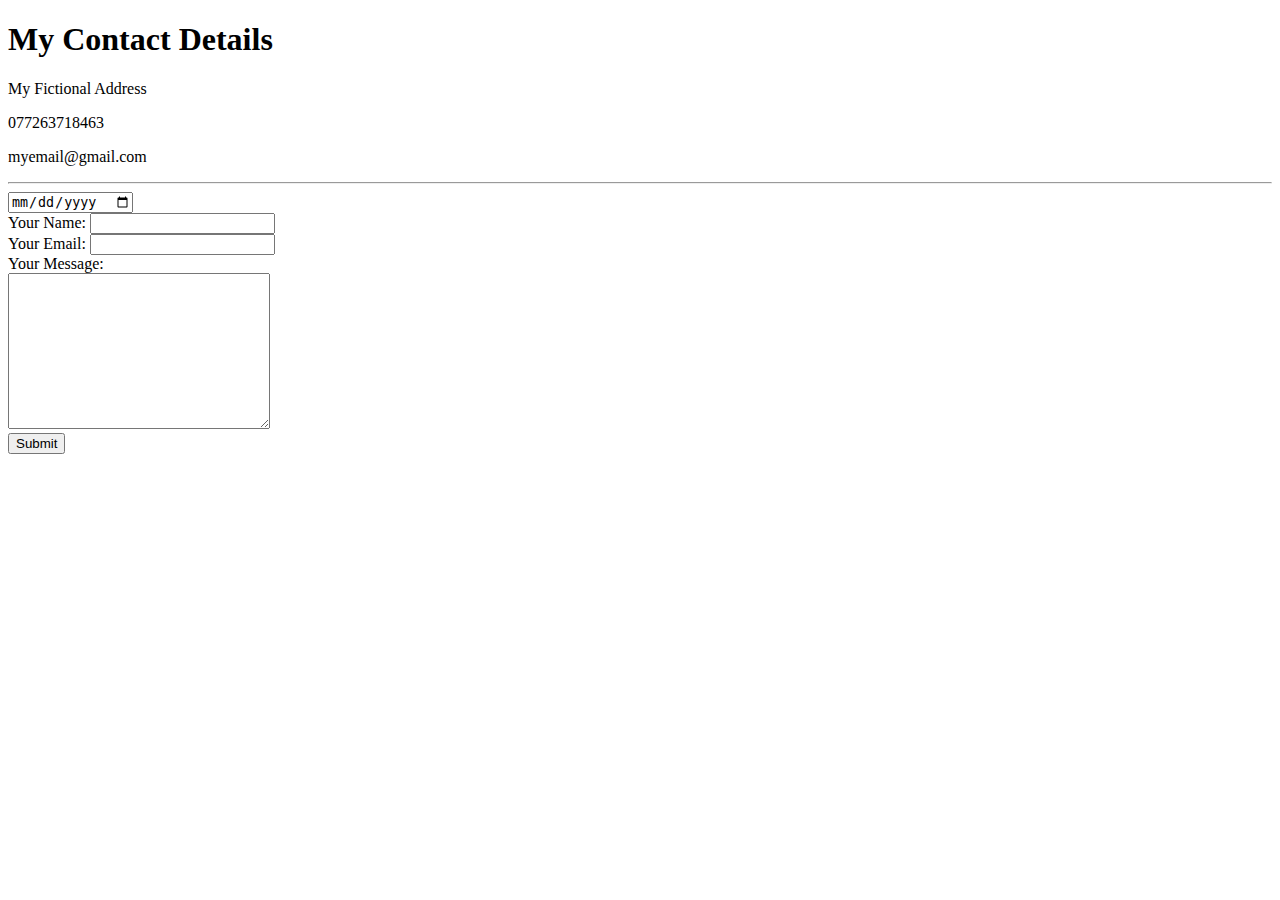
==== contact-me.html @ 5fd63206 "first commit" ====
<!DOCTYPE html>
<html>
  <head>
    <meta charset="utf-8">
    <title>Contact Me</title>
    <link rel="stylesheet" href="css/styles.css">
  </head>
  <body>
    <h1>My Contact Details</h1>
    <p>My Fictional Address</p>
    <p>077263718463</p>
    <p>myemail@gmail.com</p>
    <hr>
    <input type="date">
    <form action="mailto:satish8482@gmail.com" method="post" enctype="text/plain">
      <label>Your Name:</label>
      <input type="text" name="yourName" value=""><br>
      <label>Your Email:</label>
      <input type="email" name="yourEmail" value=""><br>
      <label>Your Message:</label><br>
      <textarea name="yourMessage" rows="10" cols="30"></textarea><br>
      <input type="submit" name="">
    </form>
  </body>
</html>
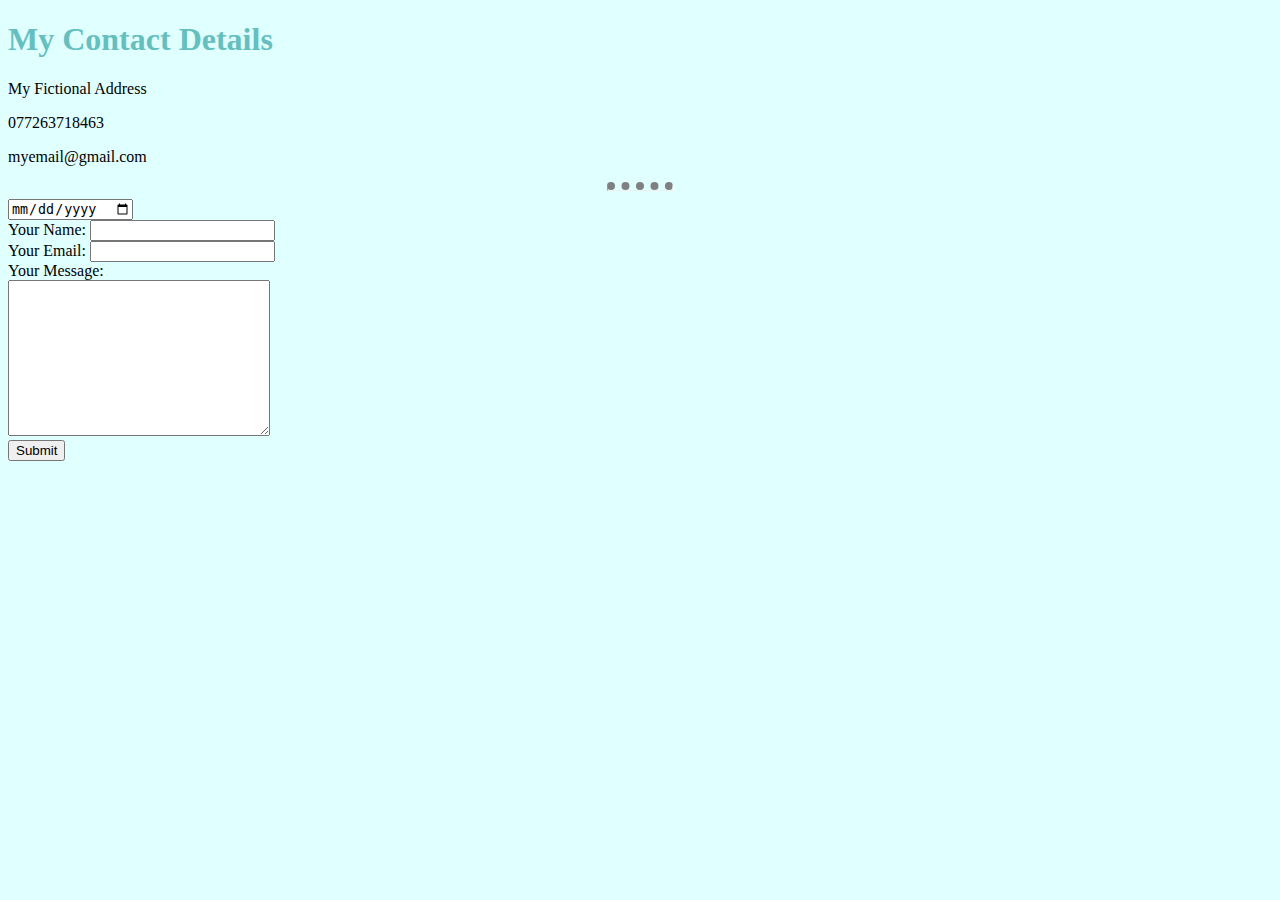
==== commit dd2f3129: "css added" ====
--- a/contact-me.html
+++ b/contact-me.html
@@ -4,7 +4,7 @@
   <head>
     <meta charset="utf-8">
     <title>Contact Me</title>
-    <link rel="stylesheet" href="css/styles.css">
+    <link rel="stylesheet" href="css/style.css">
   </head>
   <body>
     <h1>My Contact Details</h1>
--- a/css/style.css
+++ b/css/style.css
@@ -0,0 +1,19 @@
+body{
+    background-color: #e0ffff
+}
+hr{
+ 
+  border-top :8px dotted grey;
+  width: 5%;
+  
+}
+h1,h2,h3{
+    color:#66BFBF;
+}
+img{
+    width: 140px;
+    height: 140px;
+}
+img:hover{
+    background-color:#66BFBF;;
+}